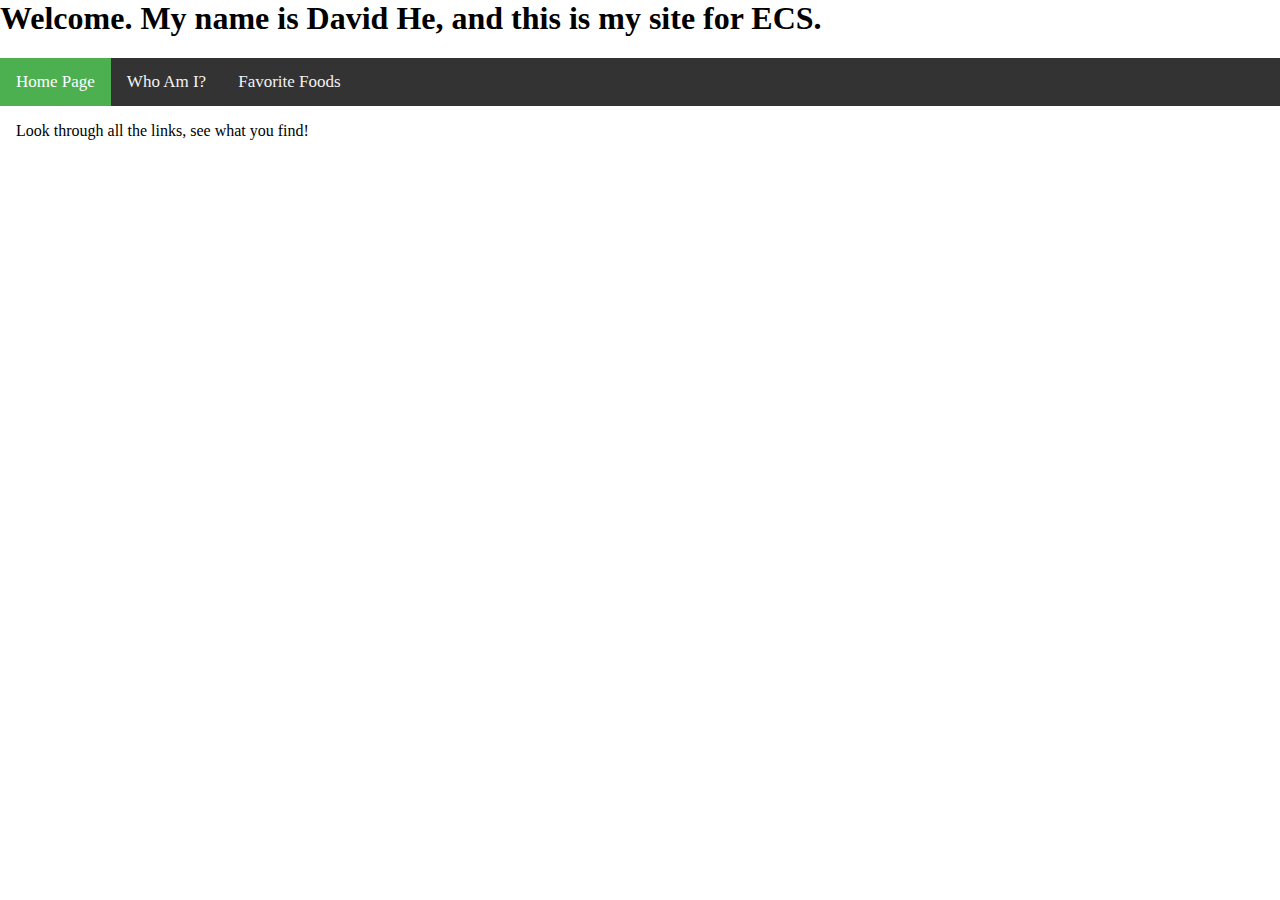
==== index.html @ cbb34cc6 "Update index.html" ====
<!--DOCTYPE html-->
<html>
	<head> 
	<!--Welcome Text-->
		<h1> Welcome. My name is David He, and this is my site for ECS. </h1>
	</head>
		<style>
			 body {margin:0;}

			.topnav {
			  overflow: hidden;
			  background-color: #333;
			}

			.topnav a {
			  float: left;
			  display: block;
			  color: #f2f2f2;
			  text-align: center;
			  padding: 14px 16px;
			  text-decoration: none;
			  font-size: 17px;
			}

			.topnav a:hover {
			  background-color: #ddd;
			  color: black;
			}

			.topnav a.active {
			    background-color: #4CAF50;
			    color: white;
			}
		</style>
	<body>
		<!--link-->
		<div class="topnav">
			<a class="active" href="/index">Home Page</a>
			<a href="/logic">Who Am I?</a>
			<a href="/food">Favorite Foods</a>

		</div>

		<div style="padding-left:16px">

			<p> Look through all the links, see what you find! </p>
	</body>
</html>
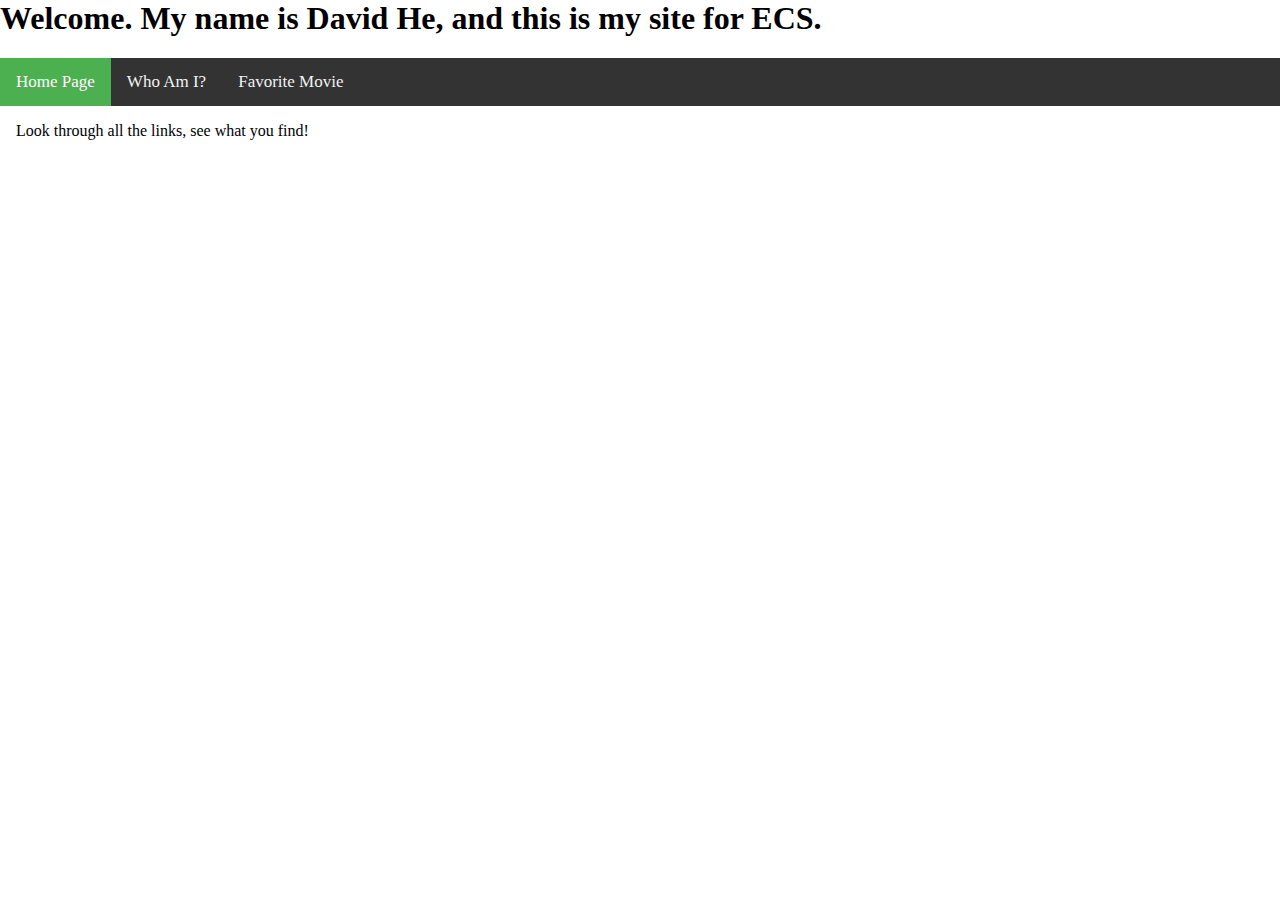
==== commit e0266446: "Update index.html" ====
--- a/index.html
+++ b/index.html
@@ -37,7 +37,7 @@
 		<div class="topnav">
 			<a class="active" href="/index">Home Page</a>
 			<a href="/logic">Who Am I?</a>
-			<a href="/food">Favorite Foods</a>
+			<a href="/movie">Favorite Movie</a>
 
 		</div>
 
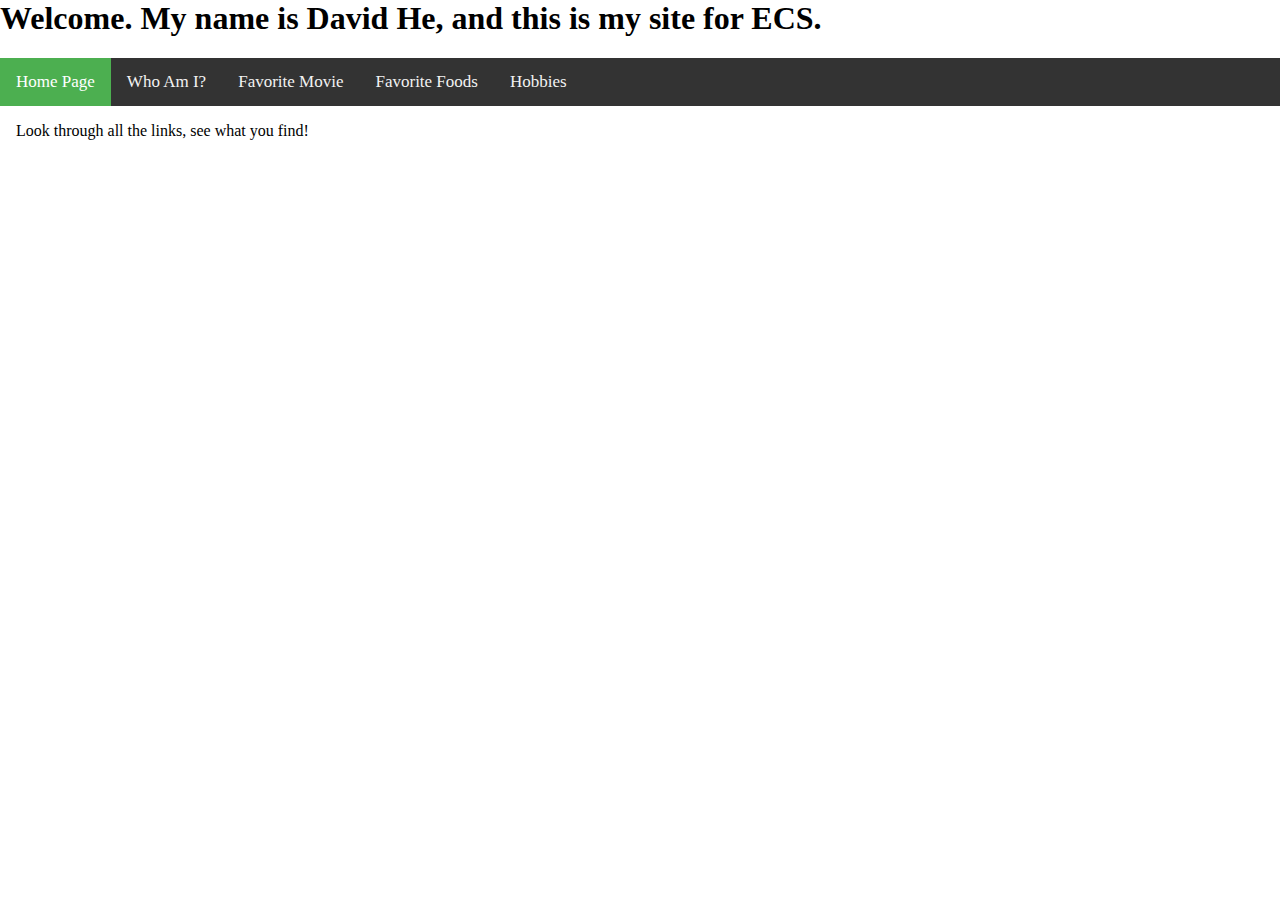
==== commit 8715e52f: "Update index.html" ====
--- a/index.html
+++ b/index.html
@@ -38,7 +38,8 @@
 			<a class="active" href="/index">Home Page</a>
 			<a href="/logic">Who Am I?</a>
 			<a href="/movie">Favorite Movie</a>
-
+            		<a href="/food">Favorite Foods</a>
+			<a href="/hobby">Hobbies</a>
 		</div>
 
 		<div style="padding-left:16px">
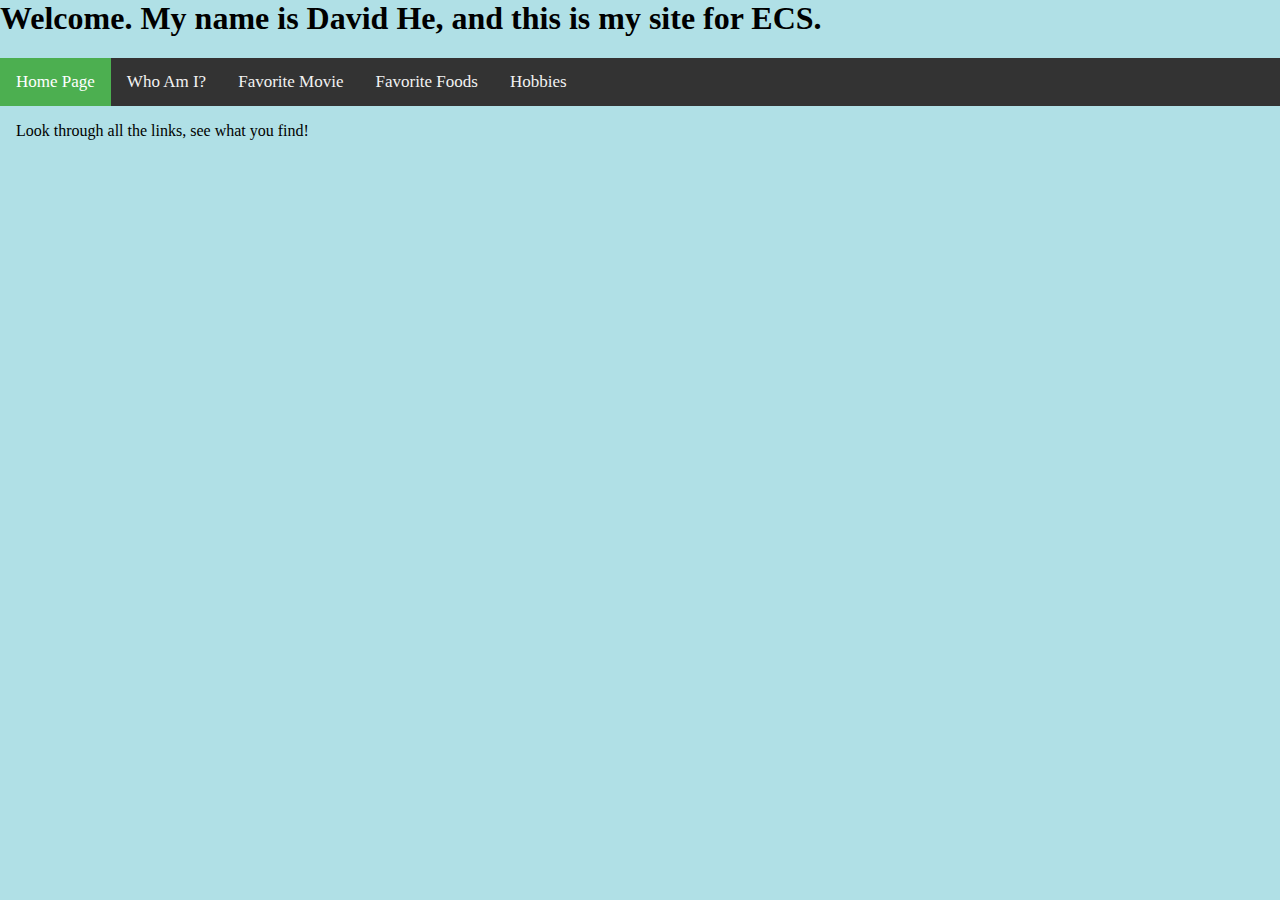
==== commit 0822c414: "Update index.html" ====
--- a/index.html
+++ b/index.html
@@ -4,6 +4,7 @@
 	<!--Welcome Text-->
 		<h1> Welcome. My name is David He, and this is my site for ECS. </h1>
 	</head>
+	<body style="background-color:powderblue;">
 		<style>
 			 body {margin:0;}
 
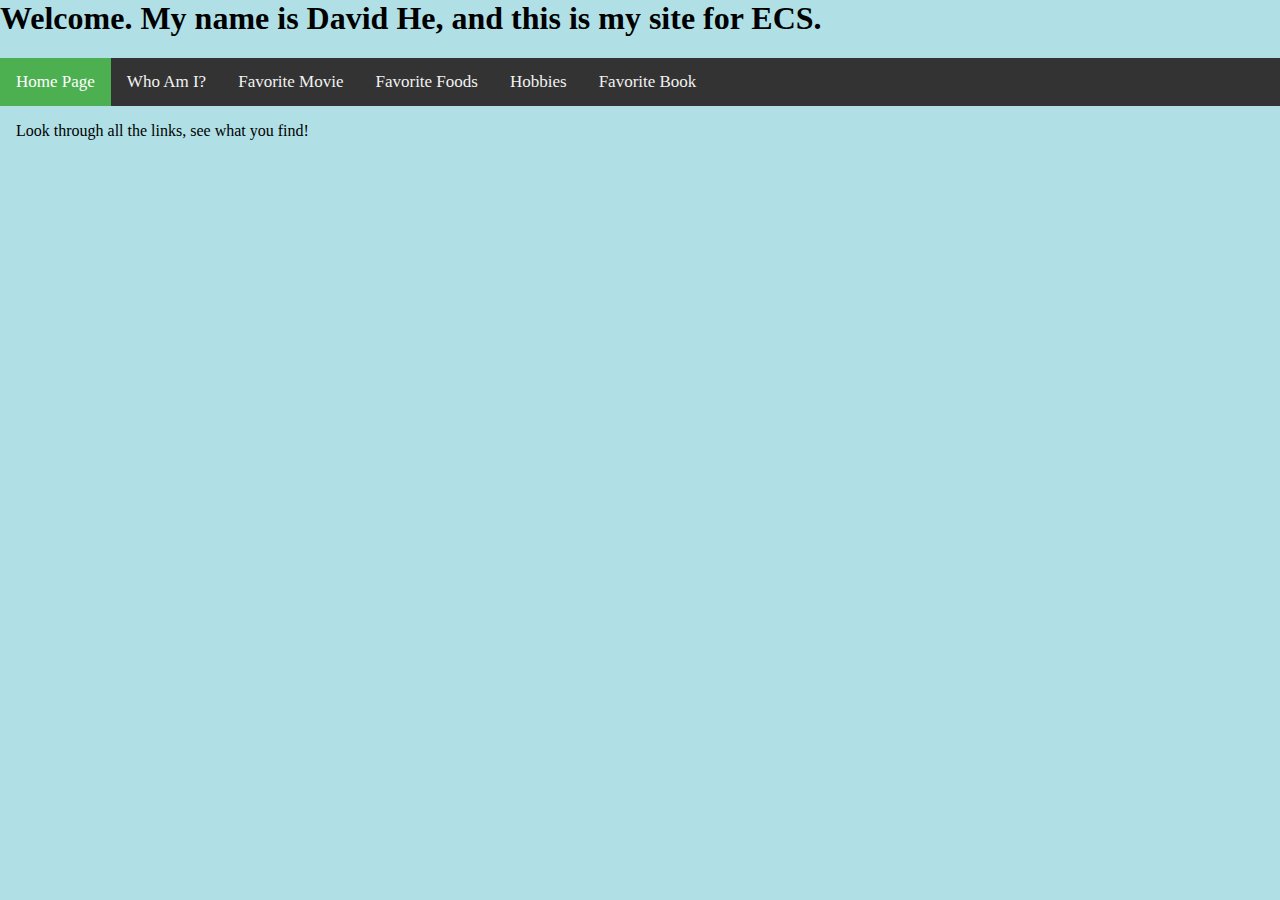
==== commit 96aef883: "Update index.html" ====
--- a/index.html
+++ b/index.html
@@ -41,6 +41,7 @@
 			<a href="/movie">Favorite Movie</a>
             		<a href="/food">Favorite Foods</a>
 			<a href="/hobby">Hobbies</a>
+			<a href="/book">Favorite Book</a>
 		</div>
 
 		<div style="padding-left:16px">
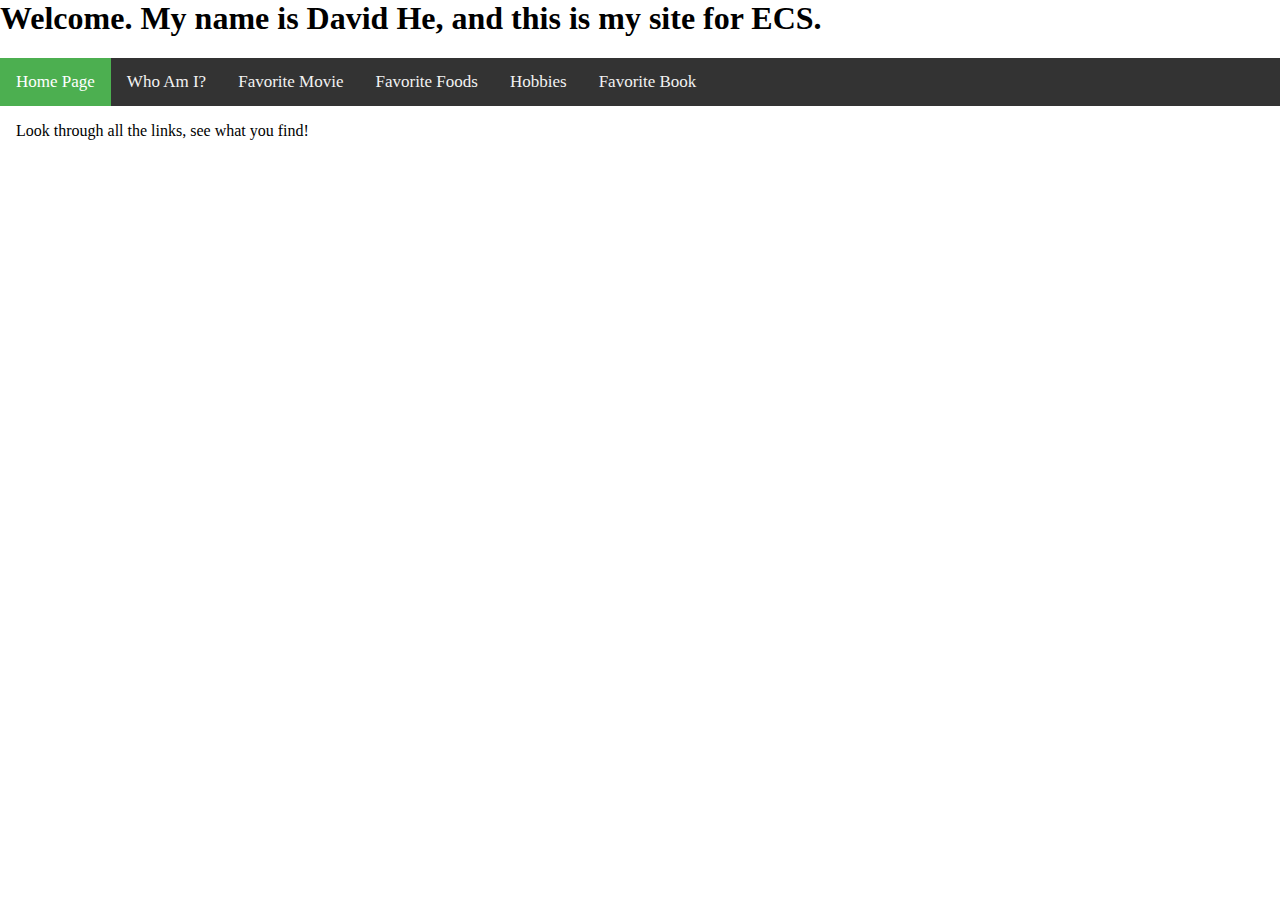
==== commit 59798f96: "Update index.html" ====
--- a/index.html
+++ b/index.html
@@ -3,8 +3,9 @@
 	<head> 
 	<!--Welcome Text-->
 		<h1> Welcome. My name is David He, and this is my site for ECS. </h1>
+		<link rel="stylesheet" href="hed8472.css">
 	</head>
-	<body style="background-color:powderblue;">
+	<body>
 		<style>
 			 body {margin:0;}
 
--- a/hed8472.css
+++ b/hed8472.css
@@ -0,0 +1,6 @@
+<!--DOCTYPE css-->
+<style type="hed8472.css">
+body{
+	background-color: #powderblue;
+}
+		
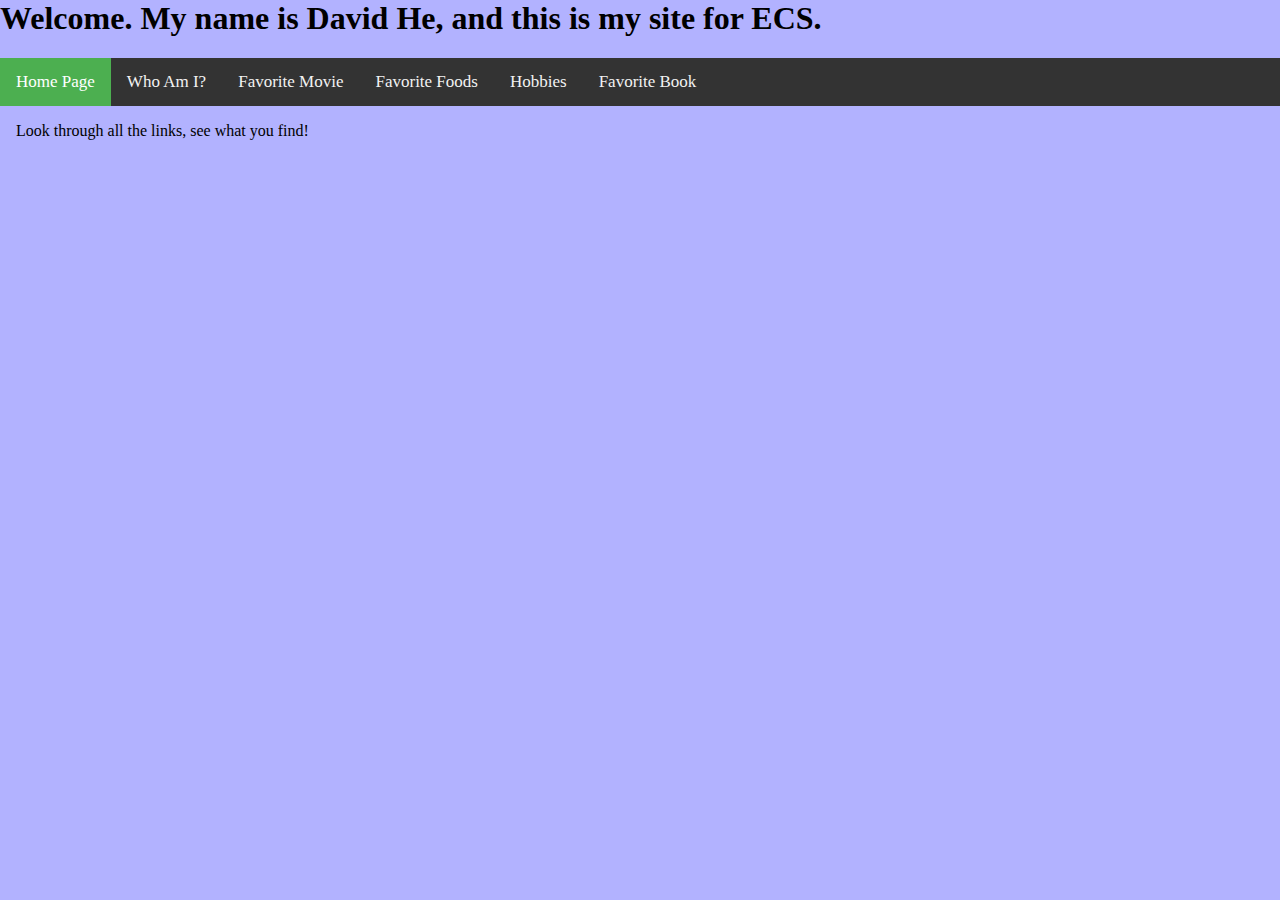
==== commit e7887571: "Update index.html" ====
--- a/index.html
+++ b/index.html
@@ -1,6 +1,7 @@
 <!--DOCTYPE html-->
 <html>
 	<head> 
+	<title> Home Page </title>
 	<!--Welcome Text-->
 		<h1> Welcome. My name is David He, and this is my site for ECS. </h1>
 		<link rel="stylesheet" href="hed8472.css">
--- a/hed8472.css
+++ b/hed8472.css
@@ -1,6 +1,27 @@
-<!--DOCTYPE css-->
-<style type="hed8472.css">
 body{
-	background-color: #powderblue;
+	background-color: #b2b2ff;
 }
-		
+			 body {margin:0;}
+			.topnav {
+			  overflow: hidden;
+			  background-color: #333;
+			}
+			.topnav a {
+			  float: left;
+			  display: block;
+			  color: #f2f2f2;
+			  text-align: center;
+			  padding: 14px 16px;
+			  text-decoration: none;
+			  font-size: 17px;
+			}
+			.topnav a:hover {
+			  background-color: #ddd;
+			  color: black;
+			}
+			.topnav a.active {
+			    background-color: #4CAF50;
+			    color: white;
+			}
+	}
+
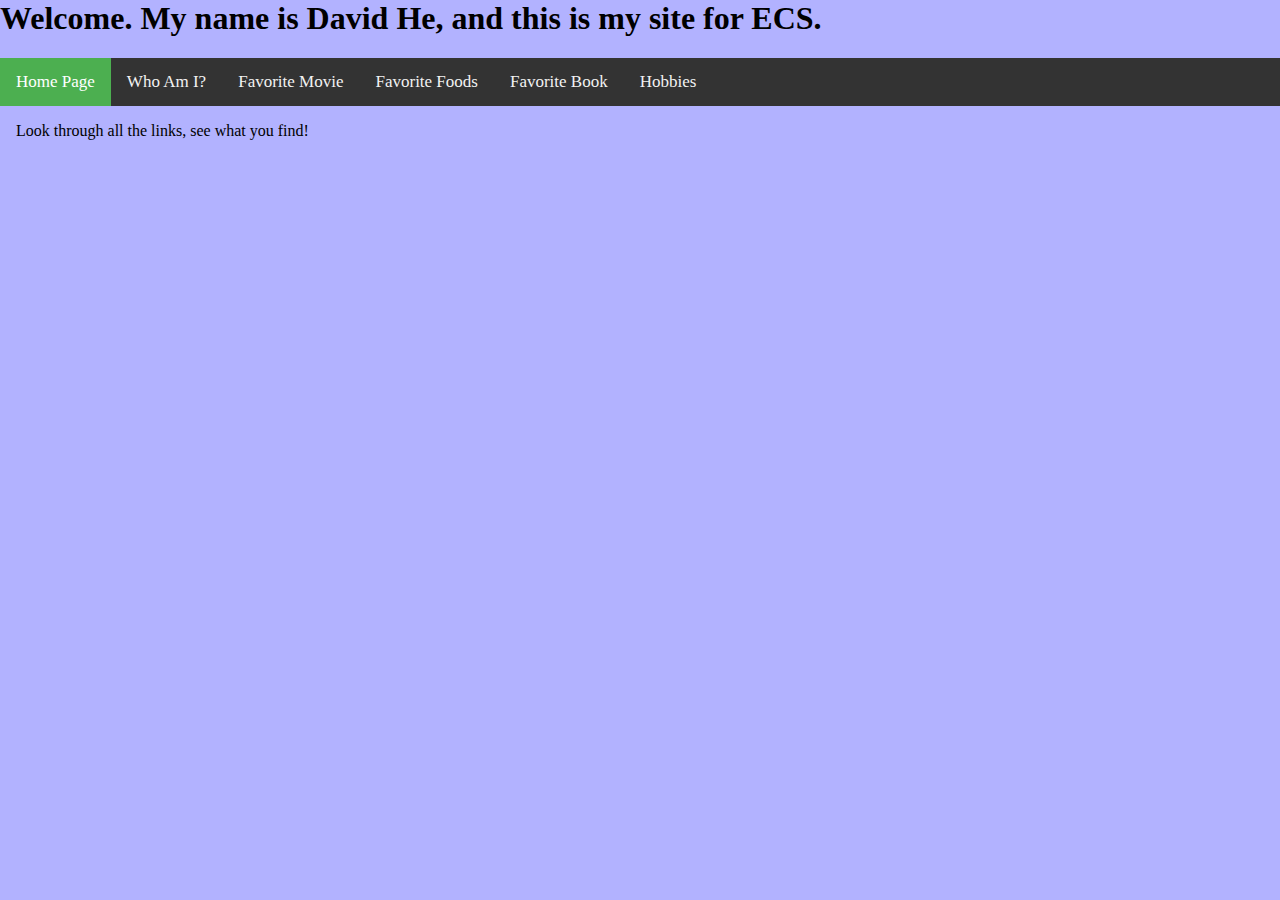
==== commit af6d470b: "Update index.html" ====
--- a/index.html
+++ b/index.html
@@ -42,8 +42,8 @@
 			<a href="/logic">Who Am I?</a>
 			<a href="/movie">Favorite Movie</a>
             		<a href="/food">Favorite Foods</a>
+			<a href="/book">Favorite Book</a>
 			<a href="/hobby">Hobbies</a>
-			<a href="/book">Favorite Book</a>
 		</div>
 
 		<div style="padding-left:16px">
